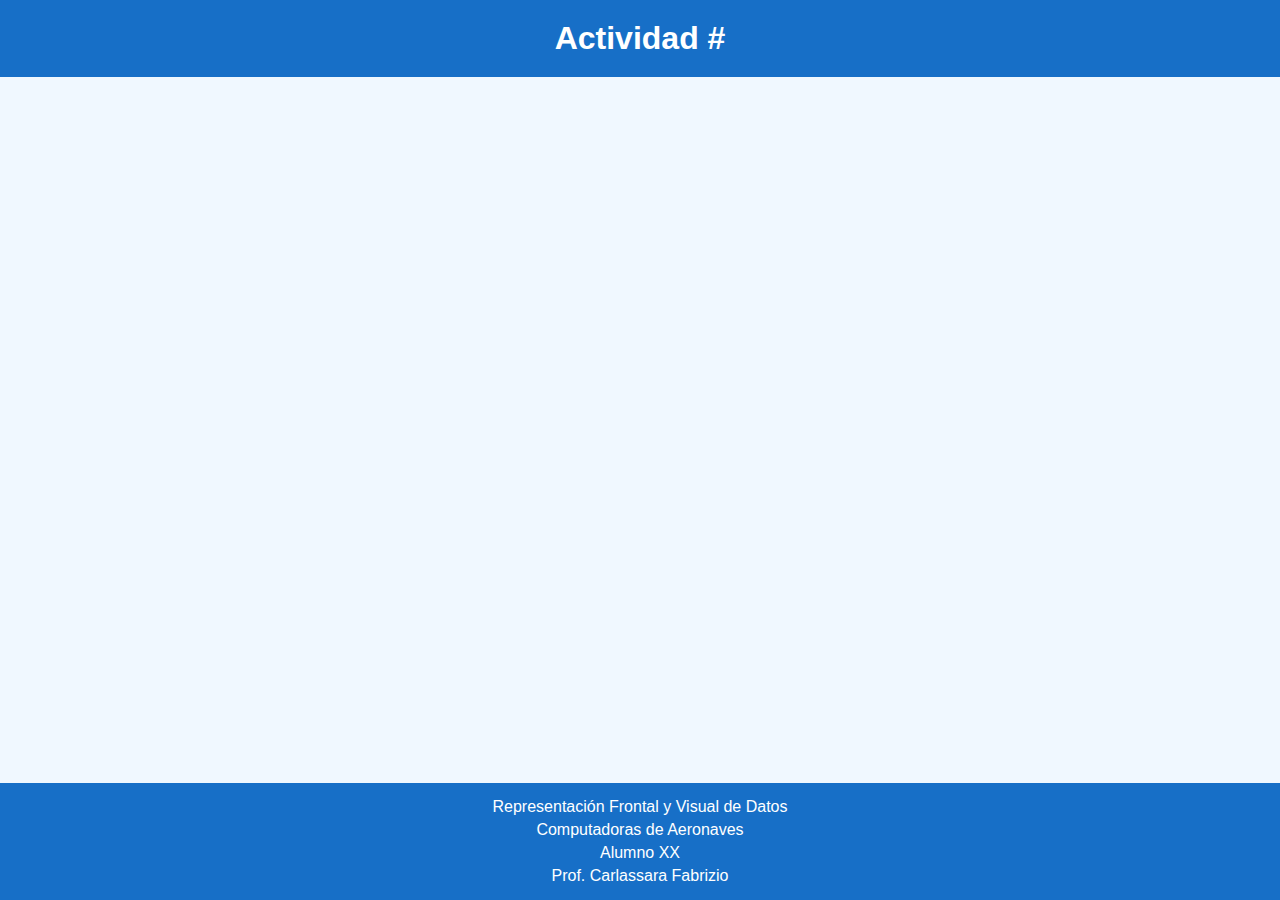
==== actividades/ej_03/index.html @ 4724ec20 "Merge branch 'impatrq:main' into main" ====
<!DOCTYPE html>
<html lang="es">
<head>
    <meta charset="UTF-8">
    <meta name="viewport" content="width=device-width, initial-scale=1.0">
    <title>Actividad #</title>
    <link rel="stylesheet" href="styles/base.css">
</head>
<body>
    <header>
        <h1>Actividad #</h1>
    </header>
    <main>
    </main>
    <footer>
        <p>Representación Frontal y Visual de Datos</p>
        <p>Computadoras de Aeronaves</p>
        <p>Alumno XX</p>
        <p>Prof. Carlassara Fabrizio</p>
        <p id="fecha"></p>
    </footer>
    <script src="scripts/base.js"></script>
</body>
</html>
---- actividades/ej_03/styles/base.css ----
body {
    font-family: Arial, sans-serif;
    margin: 0;
    padding: 0;
    background-color: #f0f8ff;
    color: #000080;
}

header {
    background-color: #176fc7;
    padding: 20px 0;
    text-align: center;
}

header h1 {
    margin: 0;
    color: white;
}

main {
    min-height: 70vh;
}

footer {
    background-color: #176fc7;
    color: white;
    text-align: center;
    padding: 10px 0;
    position: fixed;
    bottom: 0;
    width: 100%;
}

footer p {
    margin: 5px 0;
}
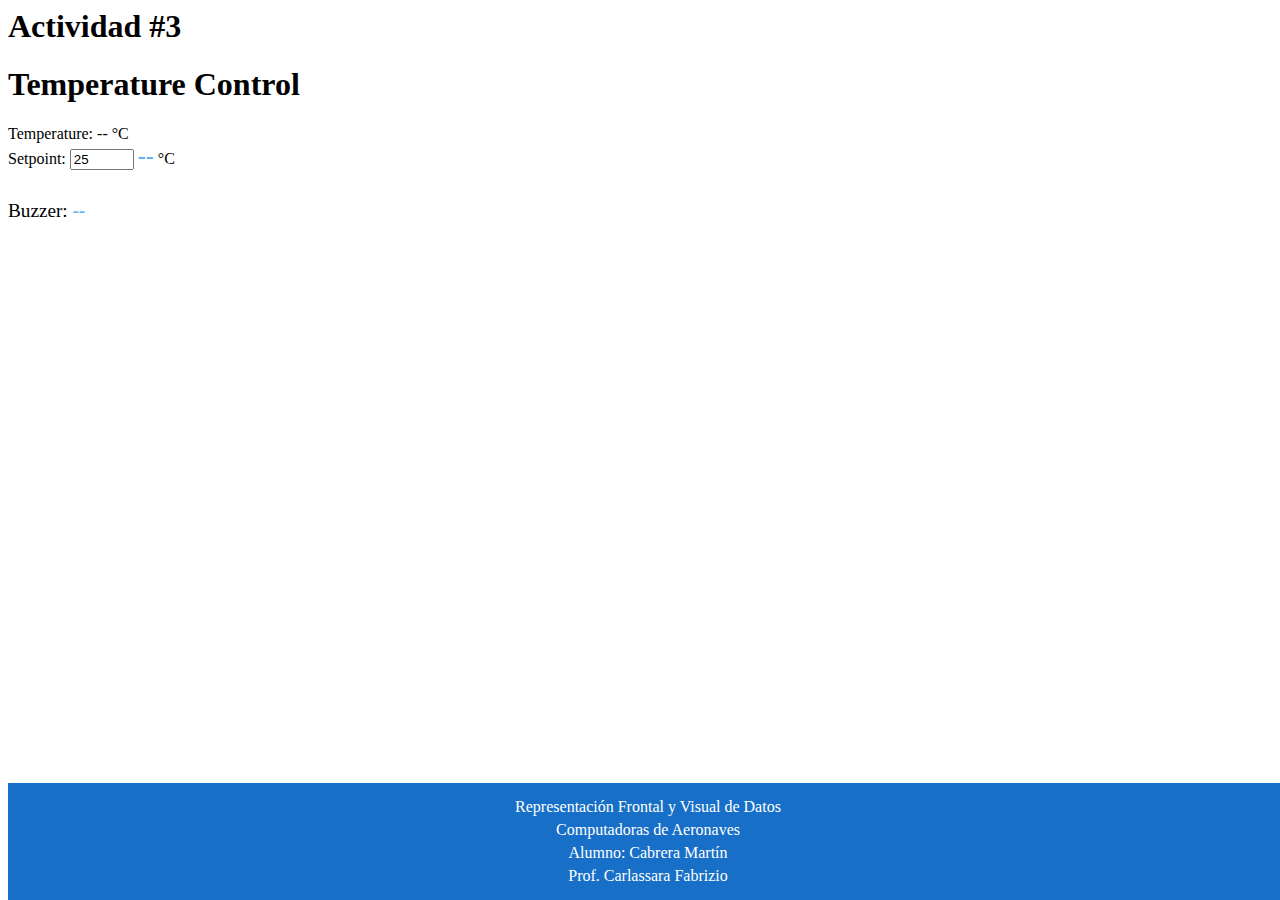
==== commit 98240441: "Ft: upload index.html" ====
--- a/actividades/ej_03/index.html
+++ b/actividades/ej_03/index.html
@@ -1,24 +1,39 @@
-<!DOCTYPE html>
-<html lang="es">
-<head>
-    <meta charset="UTF-8">
-    <meta name="viewport" content="width=device-width, initial-scale=1.0">
-    <title>Actividad #</title>
-    <link rel="stylesheet" href="styles/base.css">
+</head>
+<link rel="stylesheet" href="styles/base.css">
 </head>
 <body>
-    <header>
-        <h1>Actividad #</h1>
+   <header>
+        <h1>Actividad #3</h1>
     </header>
+    <div class="container">
+        <h1>Temperature Control</h1>
+        
+        <!-- Temperature Display -->
+        <div id="temperature-display">
+            Temperature: <span id="temperature-value">--</span> °C
+        </div>
+
+        <!-- Setpoint Input (Number) -->
+        <label for="setpoint-input">Setpoint:</label>
+        <input type="number" id="setpoint-input" min="0" max="100" value="25" oninput="updateSetpointValue(this.value)">
+        <span id="setpoint-value">--</span> °C
+        
+        <!-- Buzzer Status -->
+        <div id="buzzer-status">
+            Buzzer: <span id="buzzer-state">--</span>
+        </div>
+    </div>
+ 
     <main>
     </main>
     <footer>
         <p>Representación Frontal y Visual de Datos</p>
         <p>Computadoras de Aeronaves</p>
-        <p>Alumno XX</p>
+        <p>Alumno: Cabrera Martín</p>
         <p>Prof. Carlassara Fabrizio</p>
         <p id="fecha"></p>
     </footer>
     <script src="scripts/base.js"></script>
+    <script src="scripts/index.js"></script>
 </body>
 </html>
--- a/actividades/ej_03/styles/base.css
+++ b/actividades/ej_03/styles/base.css
@@ -1,28 +1,44 @@
-body {
-    font-family: Arial, sans-serif;
-    margin: 0;
-    padding: 0;
-    background-color: #f0f8ff;
-    color: #000080;
+    margin-bottom: 10px;
 }
 
-header {
-    background-color: #176fc7;
-    padding: 20px 0;
-    text-align: center;
+input[type="number"] {
+    width: 100%;
+    padding: 10px;
+    font-size: 1.2em;
+    color: #333;
+    background-color: #f1f1f1;
+    border: 2px solid #ddd;
+    border-radius: 5px;
+    box-sizing: border-box;
+    transition: all 0.3s ease;
 }
 
-header h1 {
-    margin: 0;
-    color: white;
+input[type="number"]:focus {
+    outline: none;
+    border-color: #62b0f3; /* Light Blue border on focus */
+    background-color: #e8f4fd; /* Light background when focused */
 }
 
-main {
-    min-height: 70vh;
+#setpoint-value {
+    font-size: 1.5em;
+    font-weight: bold;
+    color: #62b0f3; /* Light Blue */
 }
 
+/* Buzzer Status */
+#buzzer-status {
+    margin-top: 30px;
+    font-size: 1.2em;
+}
+
+#buzzer-state {
+    font-weight: bold;
+    color: #62b0f3; /* Light Blue */
+}
+
+/* Footer Styling */
 footer {
-    background-color: #176fc7;
+    background-color: #176fc7; /* Blue */
     color: white;
     text-align: center;
     padding: 10px 0;
@@ -31,6 +47,13 @@
     width: 100%;
 }
 
+/* Extra small text for the date */
+#fecha {
+    font-size: 0.9em;
+    color: #a0b2c2;
+}
+
+
 footer p {
     margin: 5px 0;
 }
